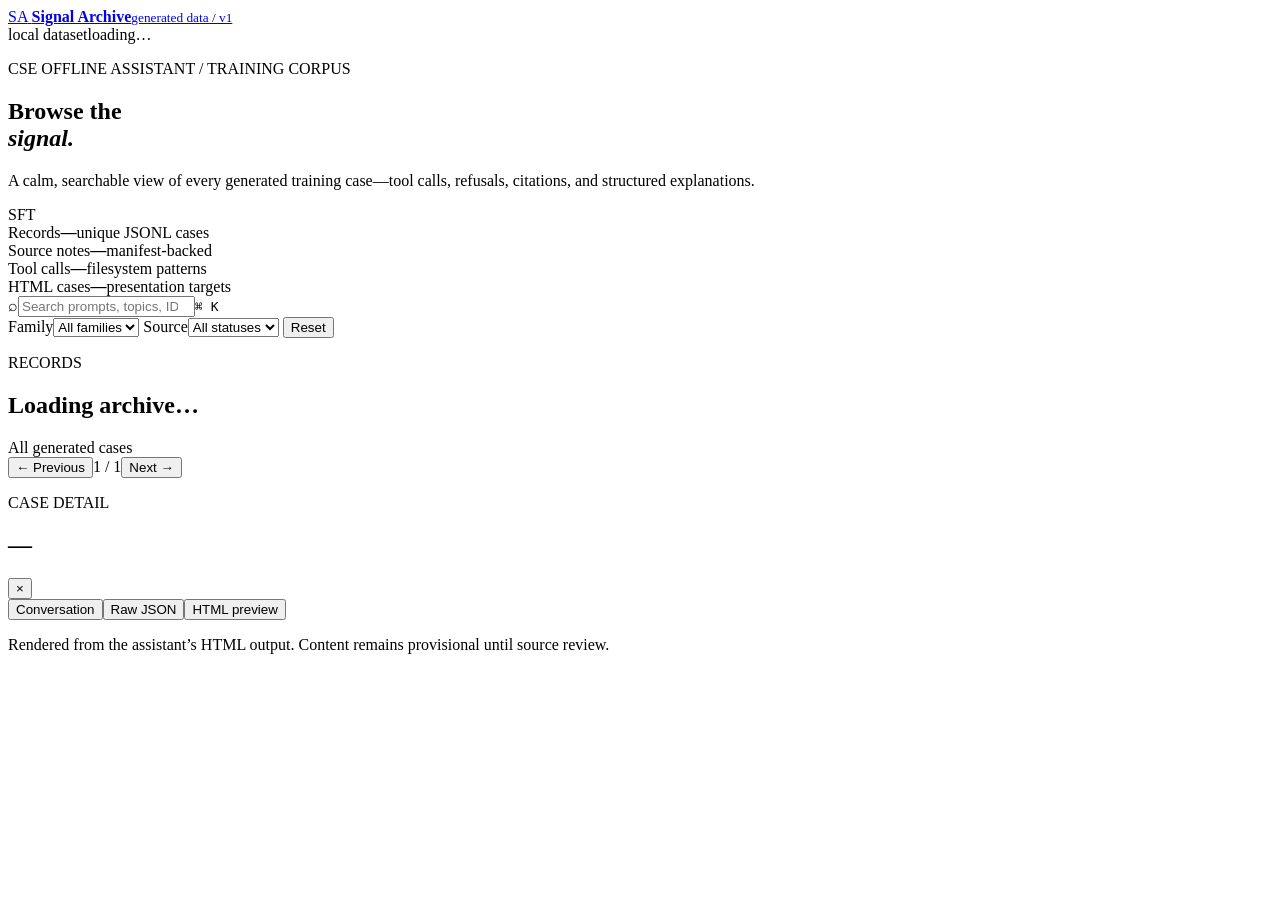
==== src/harness/static/index.html @ 7833ab3a "honest eval: drop alias cheat table, fix gold/gate bugs, 67 gold cases, model comparison rig" ====
<!doctype html>
<html lang="en">
  <head>
    <meta charset="utf-8">
    <meta name="viewport" content="width=device-width, initial-scale=1">
    <meta name="theme-color" content="#11130f">
    <title>Signal Archive — generated data</title>
    <link rel="stylesheet" href="/static/style.css">
  </head>
  <body>
    <div class="grain" aria-hidden="true"></div>
    <header class="topbar">
      <a class="brand" href="/" aria-label="Signal Archive home">
        <span class="brand-mark">SA</span>
        <span><strong>Signal Archive</strong><small>generated data / v1</small></span>
      </a>
      <div class="topbar-meta"><span class="live-dot"></span><span>local dataset</span><span class="divider"></span><span id="dataset-file">loading…</span></div>
    </header>

    <main class="shell">
      <section class="hero">
        <div class="hero-copy">
          <p class="eyebrow">CSE OFFLINE ASSISTANT / TRAINING CORPUS</p>
          <h1>Browse the<br><em>signal.</em></h1>
          <p class="hero-lede">A calm, searchable view of every generated training case—tool calls, refusals, citations, and structured explanations.</p>
        </div>
        <div class="hero-orbit" aria-hidden="true"><span class="orbit-core">SFT</span><i class="orbit orbit-a"></i><i class="orbit orbit-b"></i><i class="orbit orbit-c"></i></div>
      </section>

      <section class="stats" aria-label="Dataset summary">
        <article class="stat-card"><span class="stat-label">Records</span><strong id="stat-records">—</strong><span class="stat-note">unique JSONL cases</span></article>
        <article class="stat-card"><span class="stat-label">Source notes</span><strong id="stat-sources">—</strong><span class="stat-note">manifest-backed</span></article>
        <article class="stat-card accent-amber"><span class="stat-label">Tool calls</span><strong id="stat-tools">—</strong><span class="stat-note">filesystem patterns</span></article>
        <article class="stat-card accent-blue"><span class="stat-label">HTML cases</span><strong id="stat-html">—</strong><span class="stat-note">presentation targets</span></article>
      </section>

      <section class="toolbar" aria-label="Filter records">
        <label class="search-box"><span>⌕</span><input id="search" type="search" placeholder="Search prompts, topics, IDs…" autocomplete="off"><kbd>⌘ K</kbd></label>
        <div class="filter-group">
          <label><span>Family</span><select id="family"><option value="all">All families</option></select></label>
          <label><span>Source</span><select id="status"><option value="all">All statuses</option><option value="draft">Draft</option><option value="none">No source</option></select></label>
          <button id="reset" class="reset-button" type="button">Reset</button>
        </div>
      </section>

      <section class="workspace">
        <div class="results-head"><div><p class="eyebrow">RECORDS</p><h2 id="result-count">Loading archive…</h2></div><div class="result-note" id="filter-note">All generated cases</div></div>
        <div id="record-list" class="record-list" aria-live="polite"></div>
        <div id="empty-state" class="empty-state" hidden><span>∅</span><h3>No cases match that filter.</h3><p>Try a broader search or reset the filters.</p></div>
        <nav class="pagination" aria-label="Pagination"><button id="prev" type="button">← Previous</button><span id="page-label">1 / 1</span><button id="next" type="button">Next →</button></nav>
      </section>
    </main>

    <aside id="drawer" class="drawer" aria-hidden="true" aria-label="Record details">
      <div class="drawer-backdrop" data-close></div>
      <div class="drawer-panel">
        <div class="drawer-header"><div><p class="eyebrow">CASE DETAIL</p><h2 id="drawer-id">—</h2></div><button class="icon-button" type="button" data-close aria-label="Close details">×</button></div>
        <div class="drawer-meta" id="drawer-meta"></div>
        <div class="tabs" role="tablist"><button class="tab active" data-tab="conversation" role="tab">Conversation</button><button class="tab" data-tab="json" role="tab">Raw JSON</button><button class="tab" data-tab="html" role="tab">HTML preview</button></div>
        <div id="conversation-view" class="drawer-content tab-panel active"></div>
        <pre id="json-view" class="drawer-content tab-panel code-block"></pre>
        <div id="html-view" class="drawer-content tab-panel"><div class="html-frame"></div><p class="html-caption">Rendered from the assistant’s HTML output. Content remains provisional until source review.</p></div>
      </div>
    </aside>
    <script src="/static/app.js" defer></script>
  </body>
</html>
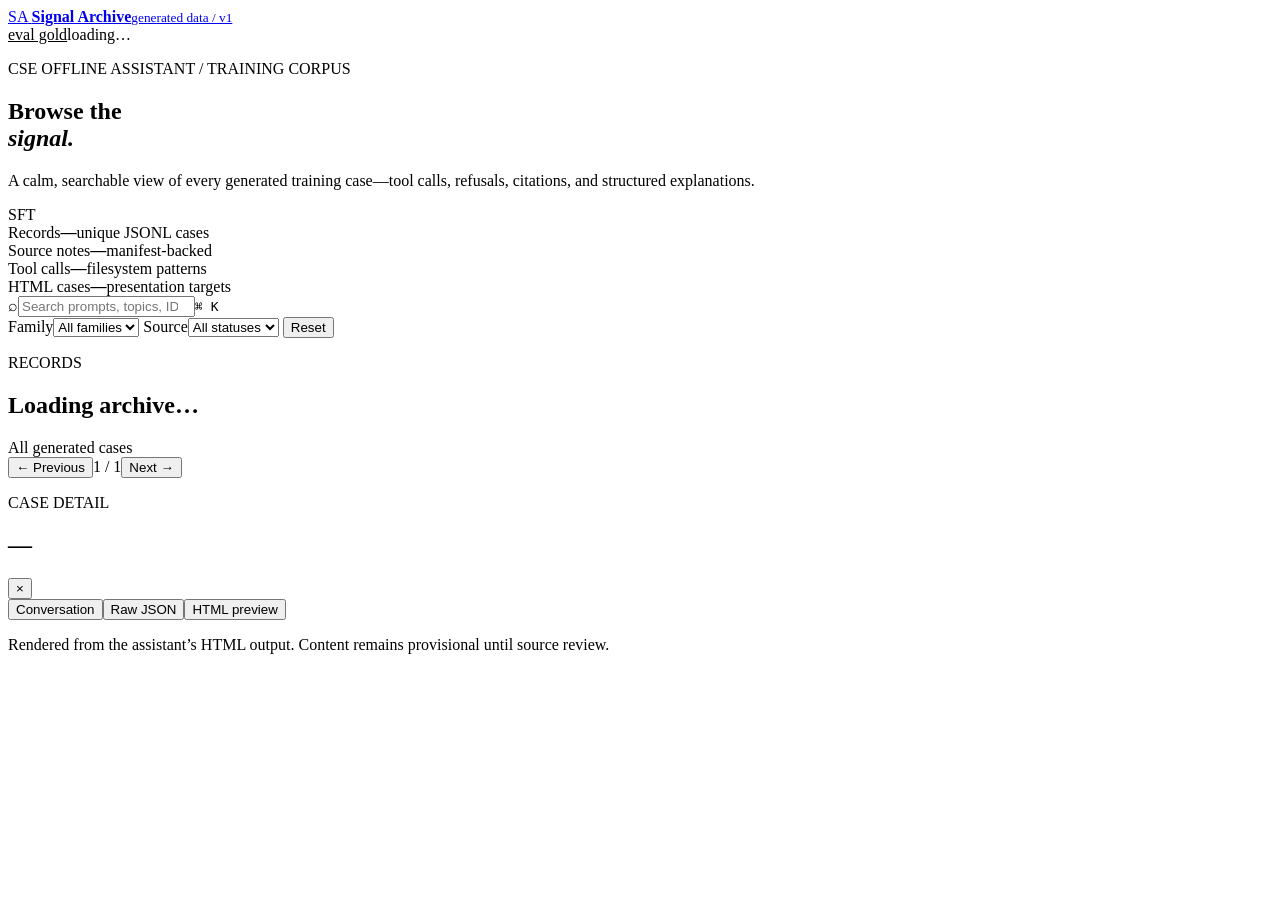
==== commit 7eb8fe58: "gold case browser: /gold endpoints + UI mirroring SFT archive" ====
--- a/src/harness/static/index.html
+++ b/src/harness/static/index.html
@@ -14,7 +14,7 @@
         <span class="brand-mark">SA</span>
         <span><strong>Signal Archive</strong><small>generated data / v1</small></span>
       </a>
-      <div class="topbar-meta"><span class="live-dot"></span><span>local dataset</span><span class="divider"></span><span id="dataset-file">loading…</span></div>
+      <div class="topbar-meta"><span class="live-dot"></span><a href="/gold" style="color:inherit">eval gold</a><span class="divider"></span><span id="dataset-file">loading…</span></div>
     </header>
 
     <main class="shell">
